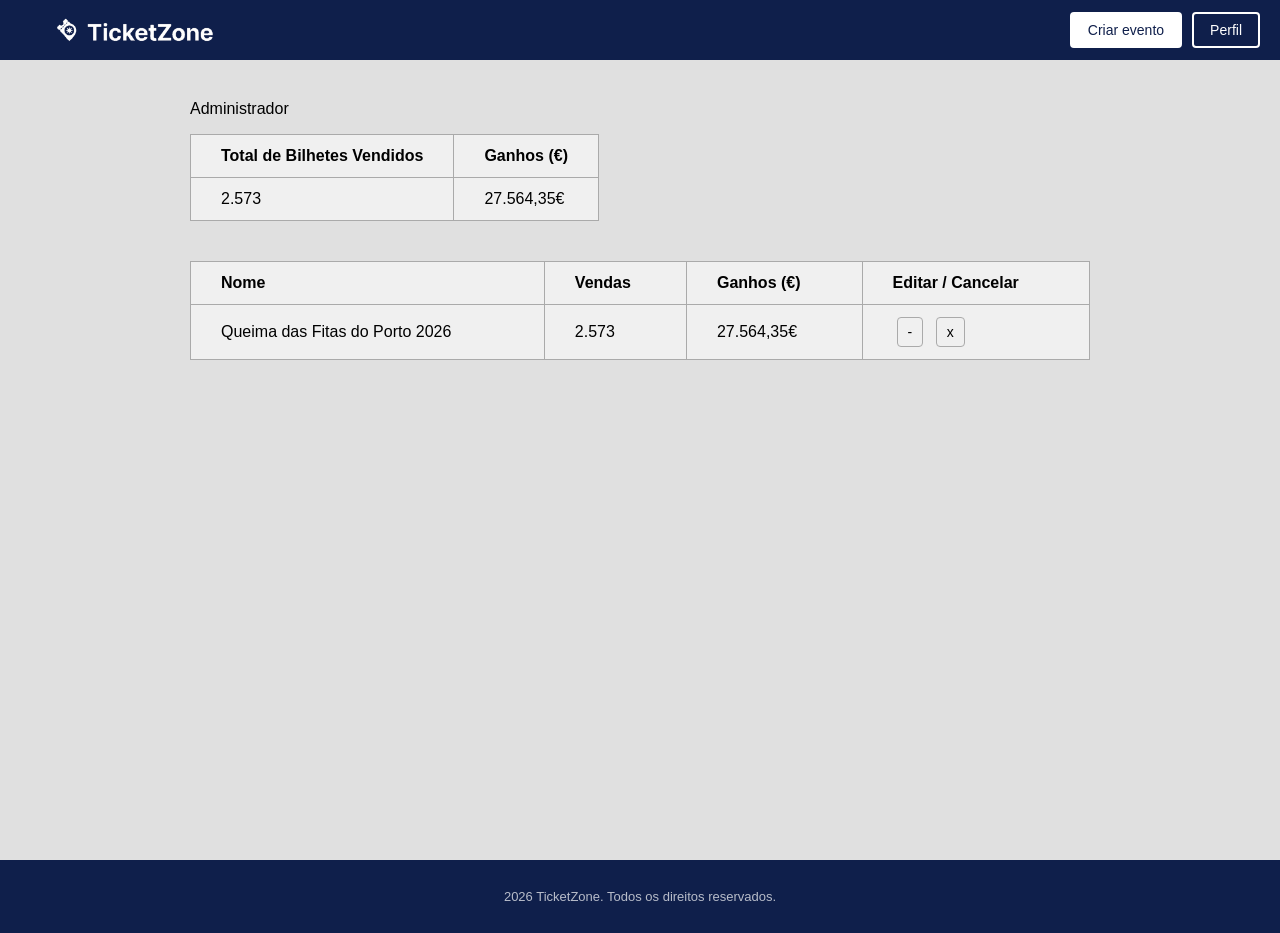
==== admin.html @ 0163c37b "Adicionei o HTML e o CSS das páginas do Admin e do Perfil" ====
<!DOCTYPE html>
<html lang="pt">
<head>
    <meta charset="UTF-8" />
    <meta name="viewport" content="width=device-width, initial-scale=1.0" />
    <title>TicketZone - Administrador</title>
    <link rel="stylesheet" href="styles/admin.css" />
</head>
<body>

    <!-- NAVBAR -->
    <nav>
        <div class="logo-nav">
            <img src="images/logo.png" alt="Logo TicketZone" />
        </div>
        <div class="botoes-nav">
            <button class="botao botao-criar">Criar evento</button>
            <button class="botao botao-perfil">Perfil</button>
        </div>
    </nav>

    <!-- Principal -->
    <main>

        <p>Administrador</p>

        <!-- Tabela de resumo -->
        <div class="resumo">
            <table>
                <thead>
                    <tr>
                        <th>Total de Bilhetes Vendidos</th>
                        <th>Ganhos (€)</th>
                    </tr>
                </thead>
                <tbody>
                    <tr>
                        <td>2.573</td>
                        <td>27.564,35€</td>
                    </tr>
                </tbody>
            </table>
        </div>

        <!-- Tabela de eventos -->
        <table class="eventos">
            <thead>
                <tr>
                    <th>Nome</th>
                    <th>Vendas</th>
                    <th>Ganhos (€)</th>
                    <th>Editar / Cancelar</th>
                </tr>
            </thead>
            <tbody>
                <tr>
                    <td>Queima das Fitas do Porto 2026</td>
                    <td>2.573</td>
                    <td>27.564,35€</td>
                    <td>
                        <button class="botao-editar">-</button>
                        <button class="botao-cancelar">x</button>
                    </td>
                </tr>
            </tbody>
        </table>

    </main>

    <!-- FOOTER -->
    <footer>
        <p> 2026 TicketZone. Todos os direitos reservados.</p>
    </footer>

</body>
</html>
---- styles/admin.css ----
body {
    font-family: Arial, sans-serif;
    background-color: #e0e0e0;
    margin: 0;
    padding: 0;
}

/* NAVBAR */
nav {
    background-color: #0f1f4b;
    display: flex;
    align-items: center;
    justify-content: space-between;
    padding: 0 20px;
    height: 60px;
}

.logo-nav {
    color: white;
    font-size: 20px;
    font-weight: bold;
    display: flex;
    align-items: center;
    gap: 10px;
}

.logo-nav img {
    height: 300px;
    margin-left: -40px;
}

.botoes-nav {
    display: flex;
    gap: 10px;
}

.botao {
    padding: 8px 16px;
    border-radius: 4px;
    font-size: 14px;
    cursor: pointer;
    border: 2px solid white;
}

.botao-criar {
    background-color: white;
    color: #0f1f4b;
}

.botao-perfil {
    background-color: transparent;
    color: white;
}

/* Principal */
main {
    max-width: 900px;
    margin: 40px auto;
    padding: 0 20px;
}

/* Tabelas */
table {
    border-collapse: collapse;
    background-color: #f0f0f0;
}

th, td {
    border: 1px solid #aaaaaa;
    padding: 12px 30px;
    text-align: left;
}

th {
    font-weight: bold;
}

.resumo {
    margin-bottom: 40px;
}

.eventos {
    width: 100%;
}

/* Botões */
.botao-editar,.botao-cancelar {
    padding: 6px 10px;
    border-radius: 4px;
    border: 1px solid #aaaaaa;
    background-color: #f0f0f0;
    cursor: pointer;
    font-size: 14px;
    margin: 0 4px;
}

/* FOOTER */
footer {
    background-color: #0f1f4b;
    color: rgba(255, 255, 255, 0.7);
    text-align: center;
    padding: 16px;
    font-size: 13px;
    margin-top: 500px;
}
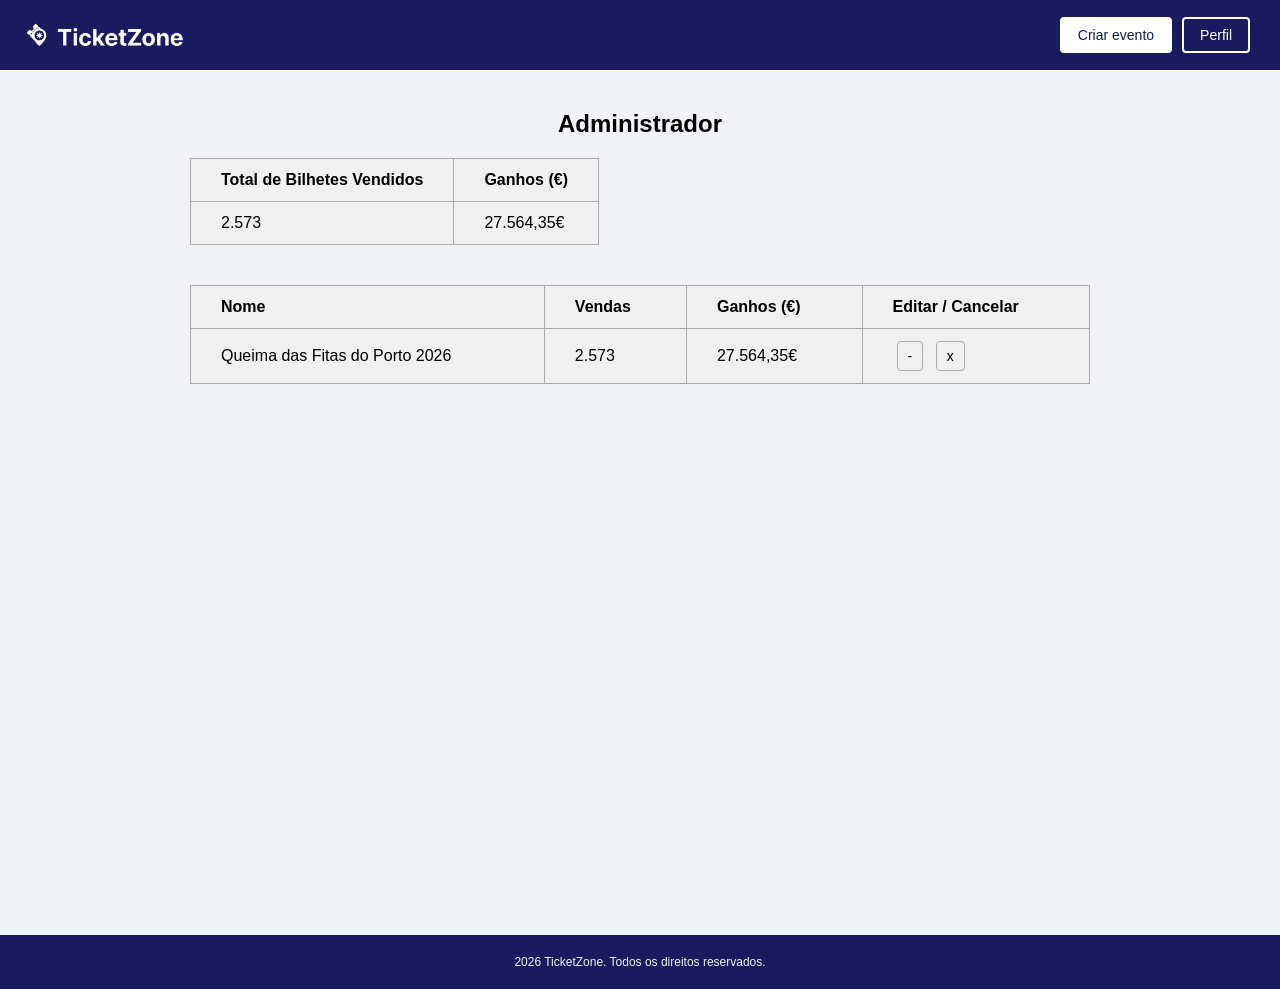
==== commit af6a33d9: "Correção de alguns erros na página de Perfil e do Admin" ====
--- a/admin.html
+++ b/admin.html
@@ -22,7 +22,7 @@
     <!-- Principal -->
     <main>
 
-        <p>Administrador</p>
+        <h2>Administrador</h2>
 
         <!-- Tabela de resumo -->
         <div class="resumo">
--- a/styles/admin.css
+++ b/styles/admin.css
@@ -1,18 +1,23 @@
 body {
     font-family: Arial, sans-serif;
-    background-color: #e0e0e0;
+    background-color: #f0f2f5;
     margin: 0;
     padding: 0;
 }
 
 /* NAVBAR */
 nav {
-    background-color: #0f1f4b;
-    display: flex;
-    align-items: center;
-    justify-content: space-between;
-    padding: 0 20px;
-    height: 60px;
+  background-color: #1a1a5e;
+  padding: 0px 30px;
+  display: flex;  
+  justify-content: space-between;
+  align-items: center;
+  height: 70px;
+  overflow: hidden;
+}
+
+h2 {
+    text-align: center;
 }
 
 .logo-nav {
@@ -25,8 +30,9 @@
 }
 
 .logo-nav img {
-    height: 300px;
-    margin-left: -40px;
+  height: 300px;
+  margin-left: -80px;
+  display: block;
 }
 
 .botoes-nav {
@@ -96,10 +102,11 @@
 
 /* FOOTER */
 footer {
-    background-color: #0f1f4b;
-    color: rgba(255, 255, 255, 0.7);
-    text-align: center;
-    padding: 16px;
-    font-size: 13px;
-    margin-top: 500px;
+  text-align: center;
+  padding: 8px;
+  font-size: 12px;
+  color: #f0f2f5;
+  background-color: #1a1a5e;
+  margin-top: 550px;
+  border-top: 1px solid #eee;
 }
